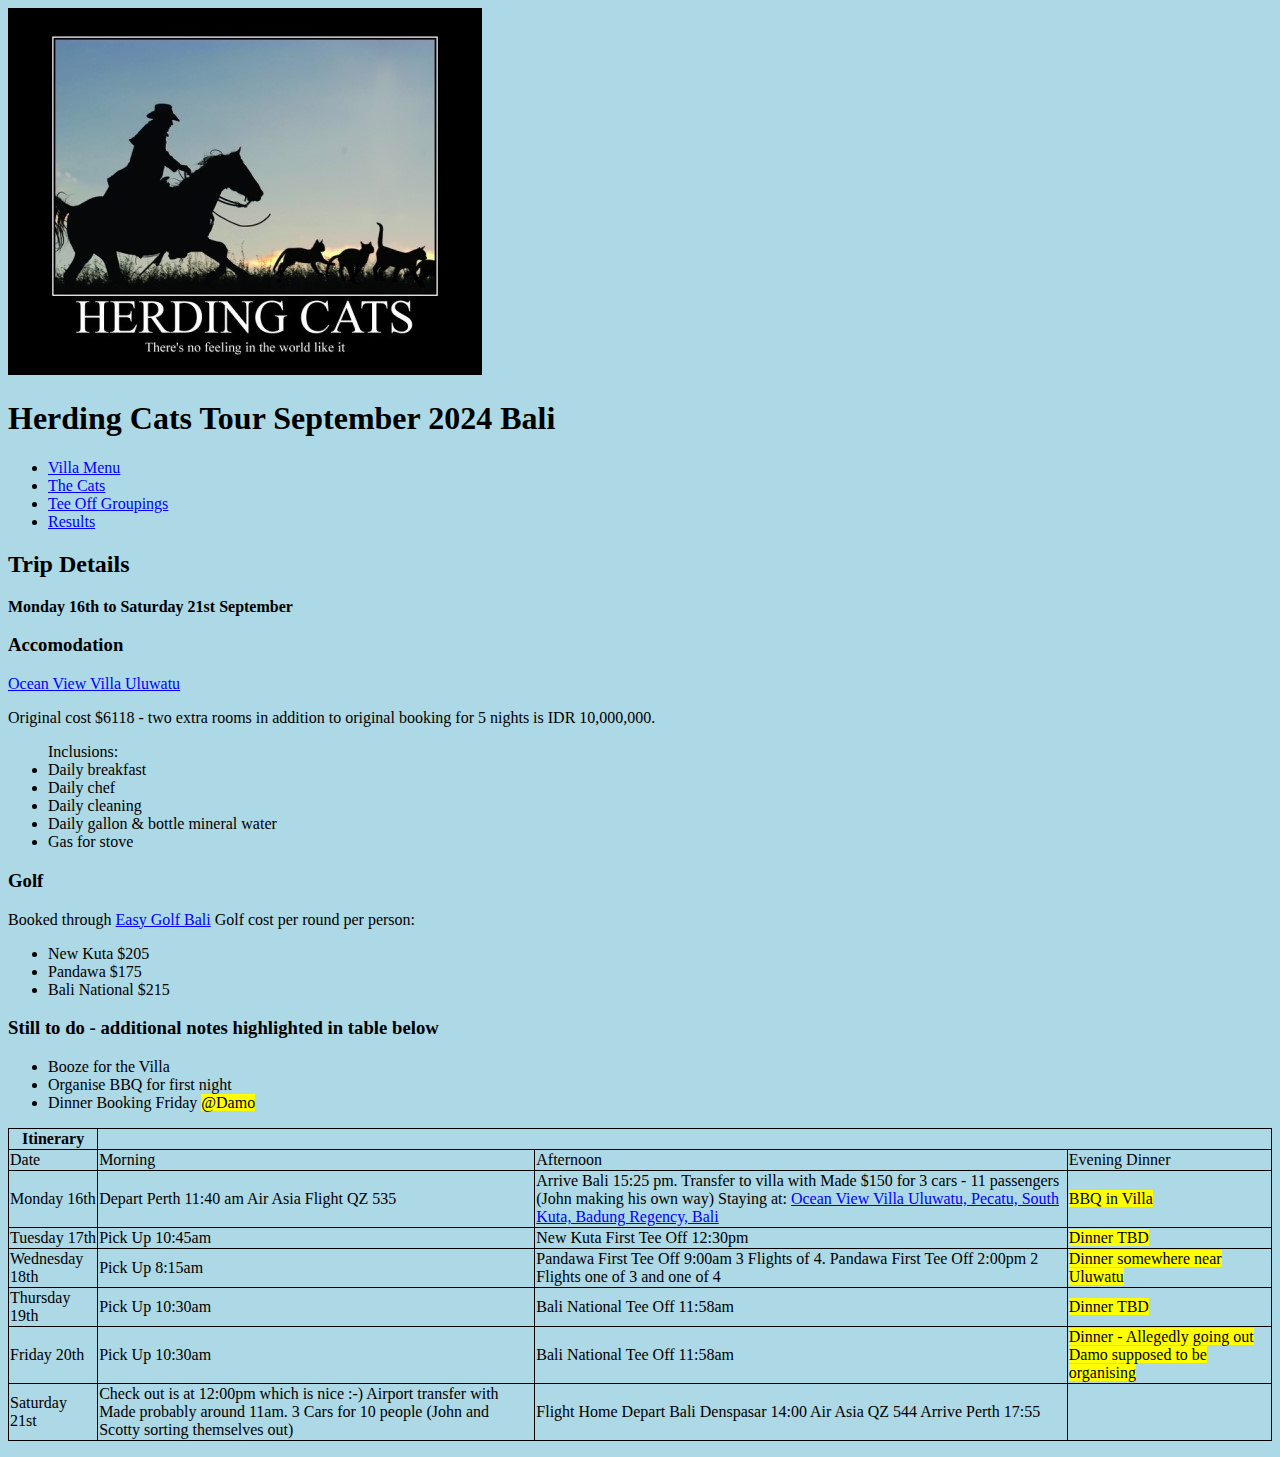
==== index.html @ 71ef7878 "Sorted a schedule" ====
<!DOCTYPE html>
<html>
<head>
    <meta charset="utf-8" />
    <meta name="viewport" content="width=device-width" />
    <title>Herding Cats 2024</title>
    <link href="styles/style.css" rel="stylesheet" />
</head>

<body>

 <a href="/"> 
    <img src="/images/herdingcats.jpeg" alt="Herding Cats">
</a>

<h1><b>Herding Cats Tour September 2024 Bali</b></h1>

<!--The end of the standard header bit for all pages on site -->

<ul>
   <li>    <a href="menu.html" target="_self">Villa Menu</a> 
   </li>
  <li>    <a href="golfers.html" target="_self">The Cats</a> 
  </li>
  <li>    <a href="groups.html" target="_self">Tee Off Groupings</a> 
  </li>
  <li>    <a href="results.html" target="_self">Results</a> 
  </li>
</ul>

<h2>Trip Details</h2>
<b>Monday 16th to Saturday 21st September </b>
<h3>Accomodation</h3>
    
    <p><a href="https://maps.app.goo.gl/SwU3MKj2JB73HqCS6" target="_blank">Ocean View Villa Uluwatu</a>
    </p>
    <p>
    Original cost $6118 - two extra rooms in addition to original booking for 5 nights is IDR 10,000,000. 
    </p>
    <p>
<ul>
    Inclusions:
    <li>Daily breakfast</li>
    <li>Daily chef</li>
    <li>Daily cleaning</li>
    <li>Daily gallon & bottle mineral water</li>
    <li>Gas for stove</li>
</ul>

<p>
    <h3>Golf</h3>
    Booked through 
    <a href="https://easygolfbali.com/" 
    target="_blank"> Easy Golf Bali</a>
        
    Golf cost per round per person:
<ul><li>New Kuta $205</li>
    <li>Pandawa $175</li>
    <li>Bali National $215</li>
</ul>
</p>

<p id="ToDo"> <h3>Still to do - additional notes highlighted in table below <a href="#Itinerary"></a></h3>

    <ul>
    <li>Booze for the Villa</li>
    <li>Organise BBQ for first night</li>
    <li>Dinner Booking Friday <mark>@Damo</mark></li>
</ul>


</p>

<p id="Itinerary">
<table>
    <th>Itinerary</th>
    <tr>
        <td>Date</td>
        <td>Morning</td>
        <td>Afternoon</td>
        <td>Evening Dinner</td>
    </tr>

    <tr>
        <td>Monday 16th</td>
        <td>Depart Perth 11:40 am Air Asia Flight QZ 535</td>
        <td>Arrive Bali 15:25 pm. Transfer to villa with Made $150 for 3 cars - 11 passengers (John making his own way)
            Staying at: 
       
<a href="https://www.airbnb.com.au/rooms/50106536?source_impression_id=p3_1724686633_P3NSHz6RZ2b7ol7o" 
target="_blank">
Ocean View Villa Uluwatu, Pecatu, South Kuta, Badung Regency, Bali
</a> 

</td>
<td><mark>BBQ in Villa</mark></td>

</tr>
    <tr>        
        <td>Tuesday 17th</td>
        <td>Pick Up 10:45am</td>
        <td>New Kuta First Tee Off 12:30pm</td>
        <td><mark>Dinner TBD</mark></td>
    </tr>
    <tr>
        <td>Wednesday 18th</td>
        <td>Pick Up 8:15am</td>
        <td>Pandawa First Tee Off 9:00am 3 Flights of 4.
            Pandawa First Tee Off 2:00pm 2 Flights one of 3 and one of 4</td>
        <td><mark>Dinner somewhere near Uluwatu</mark></td>
    </tr>
    <tr>
        <td>Thursday 19th</td>
        <td>Pick Up 10:30am</td>
        <td>Bali National Tee Off 11:58am</td>
        <td><mark>Dinner TBD</mark></td>
    </tr>
    <tr>
        <td>Friday 20th</td>
        <td>Pick Up 10:30am</td>
        <td>Bali National Tee Off 11:58am</td>
        <td><mark>Dinner - Allegedly going out Damo supposed to be organising</mark></td>
    </tr>
    <tr>
        <td>Saturday 21st</td>
        <td>Check out is at 12:00pm which is nice :-)
            Airport transfer with Made probably around 11am. 3 Cars for 10 people (John and Scotty sorting themselves out)
        </td>
        <td>Flight Home Depart Bali Denspasar 14:00 Air Asia QZ 544 Arrive Perth 17:55</td>
        <td>&nbsp;</td>
    </tr>
</table>
</p>
</body>
</html>
---- styles/style.css ----
body {
    background-color: lightblue;
}

table { width: 100%; border-collapse: collapse;} 
  table, 
  td, 
  th,
  thead { border: 1px solid black; }


a {
  color: blue;
}

img {
  max-width: 100%;
  height: auto;
  width: auto\9; /* ie8 */
}

caption {
  background: gray;
  margin: 1em 0; 
  caption-side: top; 
}
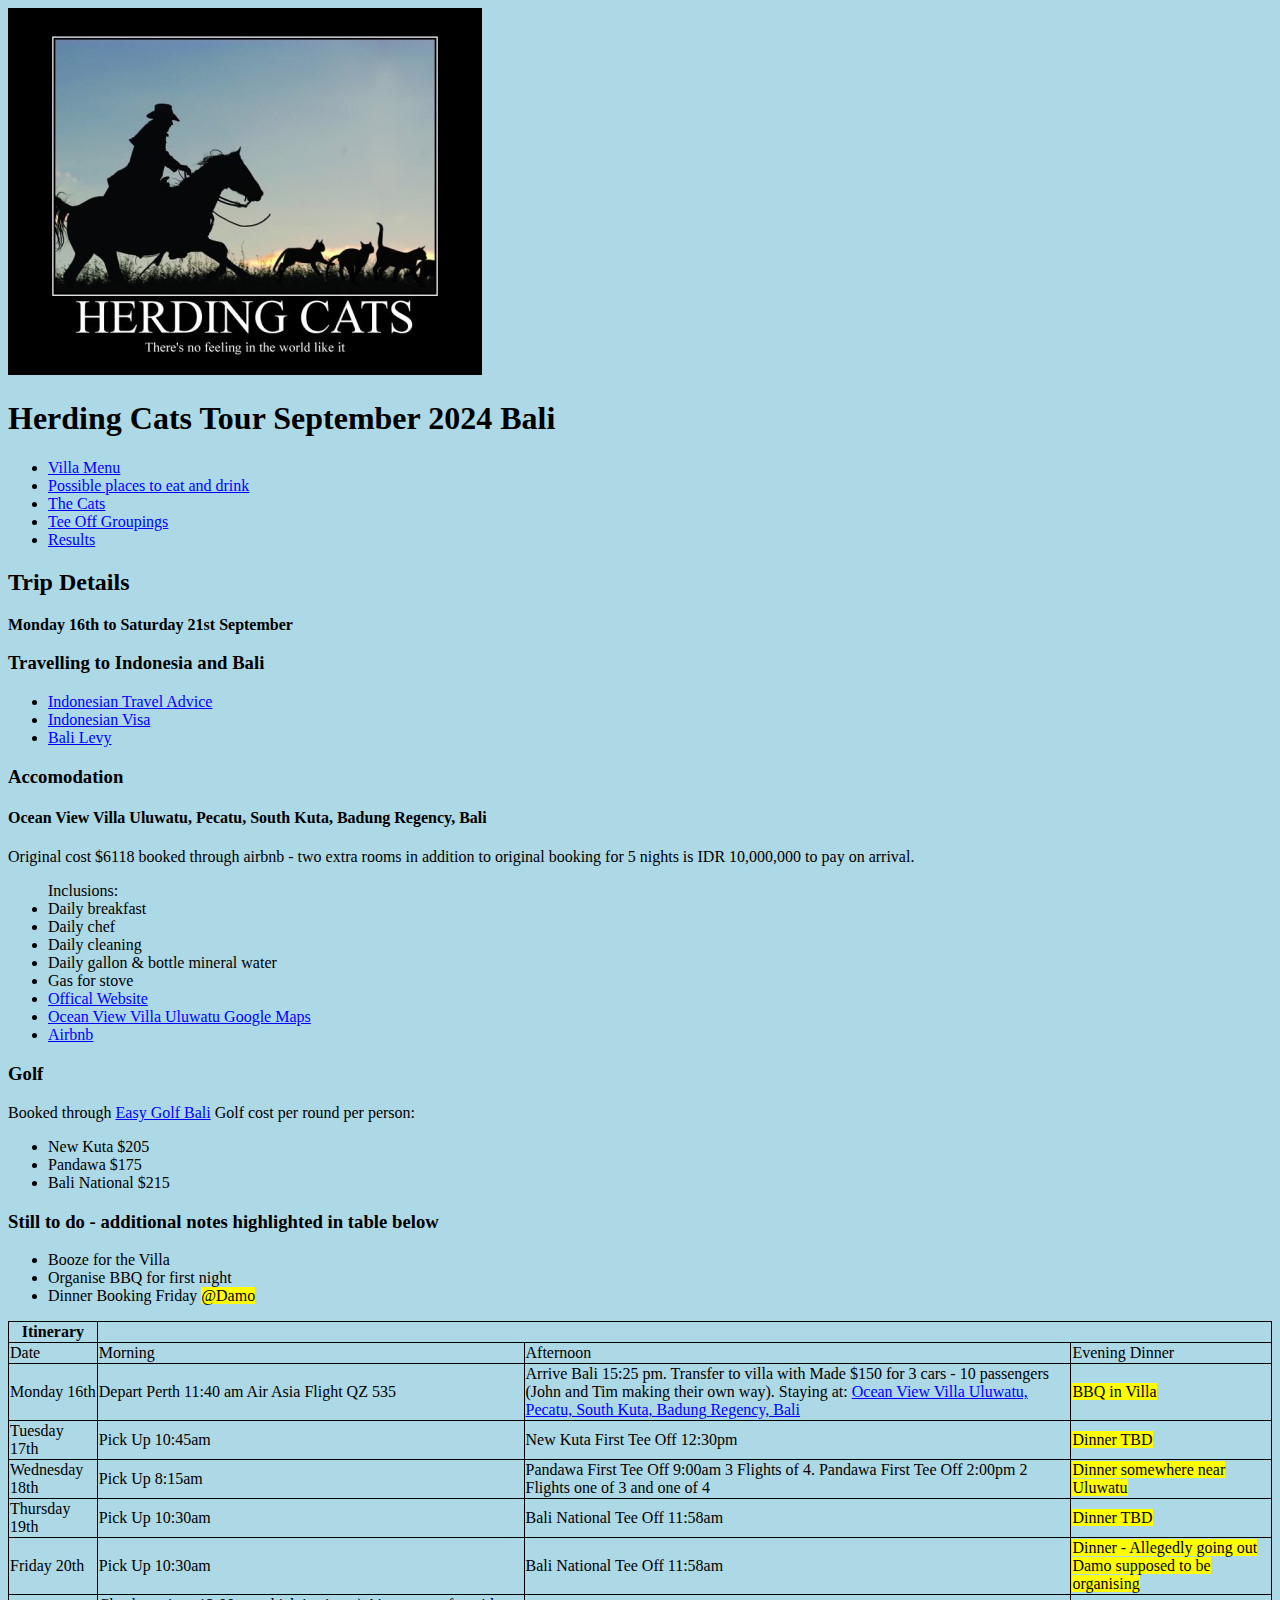
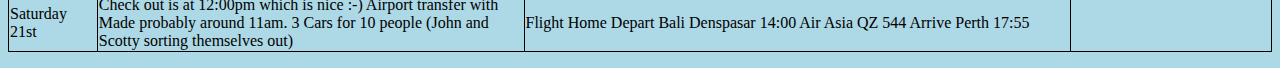
==== commit b2f5b810: "Bali Levi" ====
--- a/index.html
+++ b/index.html
@@ -20,7 +20,8 @@
 <ul>
    <li>    <a href="menu.html" target="_self">Villa Menu</a> 
    </li>
-  <li>    <a href="golfers.html" target="_self">The Cats</a> 
+   <li>    <a href="foodanddrink.html" target="_self">Possible places to eat and drink</a></li>
+   <li>    <a href="golfers.html" target="_self">The Cats</a> 
   </li>
   <li>    <a href="groups.html" target="_self">Tee Off Groupings</a> 
   </li>
@@ -30,14 +31,20 @@
 
 <h2>Trip Details</h2>
 <b>Monday 16th to Saturday 21st September </b>
+
+<p id="Indonesia"> <h3>Travelling to Indonesia and Bali</h3>
+    <ul>
+        <li><a href="https://www.smartraveller.gov.au/destinations/asia/indonesia" target="_blank">Indonesian Travel Advice</a></li>
+        <li><a href="https://molina.imigrasi.go.id/" target="_blank">Indonesian Visa</a></li>
+        <li><a href="https://lovebali.baliprov.go.id/" target="_blank">Bali Levy</a></li>
+    </ul>
+</p>
+
 <h3>Accomodation</h3>
-    
-    <p><a href="https://maps.app.goo.gl/SwU3MKj2JB73HqCS6" target="_blank">Ocean View Villa Uluwatu</a>
-    </p>
-    <p>
-    Original cost $6118 - two extra rooms in addition to original booking for 5 nights is IDR 10,000,000. 
-    </p>
-    <p>
+<h4>Ocean View Villa Uluwatu, Pecatu, South Kuta, Badung Regency, Bali</h4>
+<p>
+    Original cost $6118 booked through airbnb - two extra rooms in addition to original booking for 5 nights is IDR 10,000,000 to pay on arrival. 
+</p>
 <ul>
     Inclusions:
     <li>Daily breakfast</li>
@@ -45,12 +52,18 @@
     <li>Daily cleaning</li>
     <li>Daily gallon & bottle mineral water</li>
     <li>Gas for stove</li>
+    <li><a href="https://www.oceanviewuluwatu.com/" target="_blank">Offical Website</a>
+    </li>  
+    <li><a href="https://maps.app.goo.gl/SwU3MKj2JB73HqCS6" target="_blank">Ocean View Villa Uluwatu Google Maps</a>
+    </li>        
+    <li><a href="https://www.airbnb.com.au/rooms/50106536?source_impression_id=p3_1724686633_P3NSHz6RZ2b7ol7o" 
+        target="_blank">Airbnb</a> 
+    </li>
 </ul>
 
-<p>
     <h3>Golf</h3>
     Booked through 
-    <a href="https://easygolfbali.com/" 
+    <a href="https://easygolfbali.com/contact-us/" 
     target="_blank"> Easy Golf Bali</a>
         
     Golf cost per round per person:
@@ -84,7 +97,7 @@
     <tr>
         <td>Monday 16th</td>
         <td>Depart Perth 11:40 am Air Asia Flight QZ 535</td>
-        <td>Arrive Bali 15:25 pm. Transfer to villa with Made $150 for 3 cars - 11 passengers (John making his own way)
+        <td>Arrive Bali 15:25 pm. Transfer to villa with Made $150 for 3 cars - 10 passengers (John and Tim making their own way).
             Staying at: 
        
 <a href="https://www.airbnb.com.au/rooms/50106536?source_impression_id=p3_1724686633_P3NSHz6RZ2b7ol7o" 
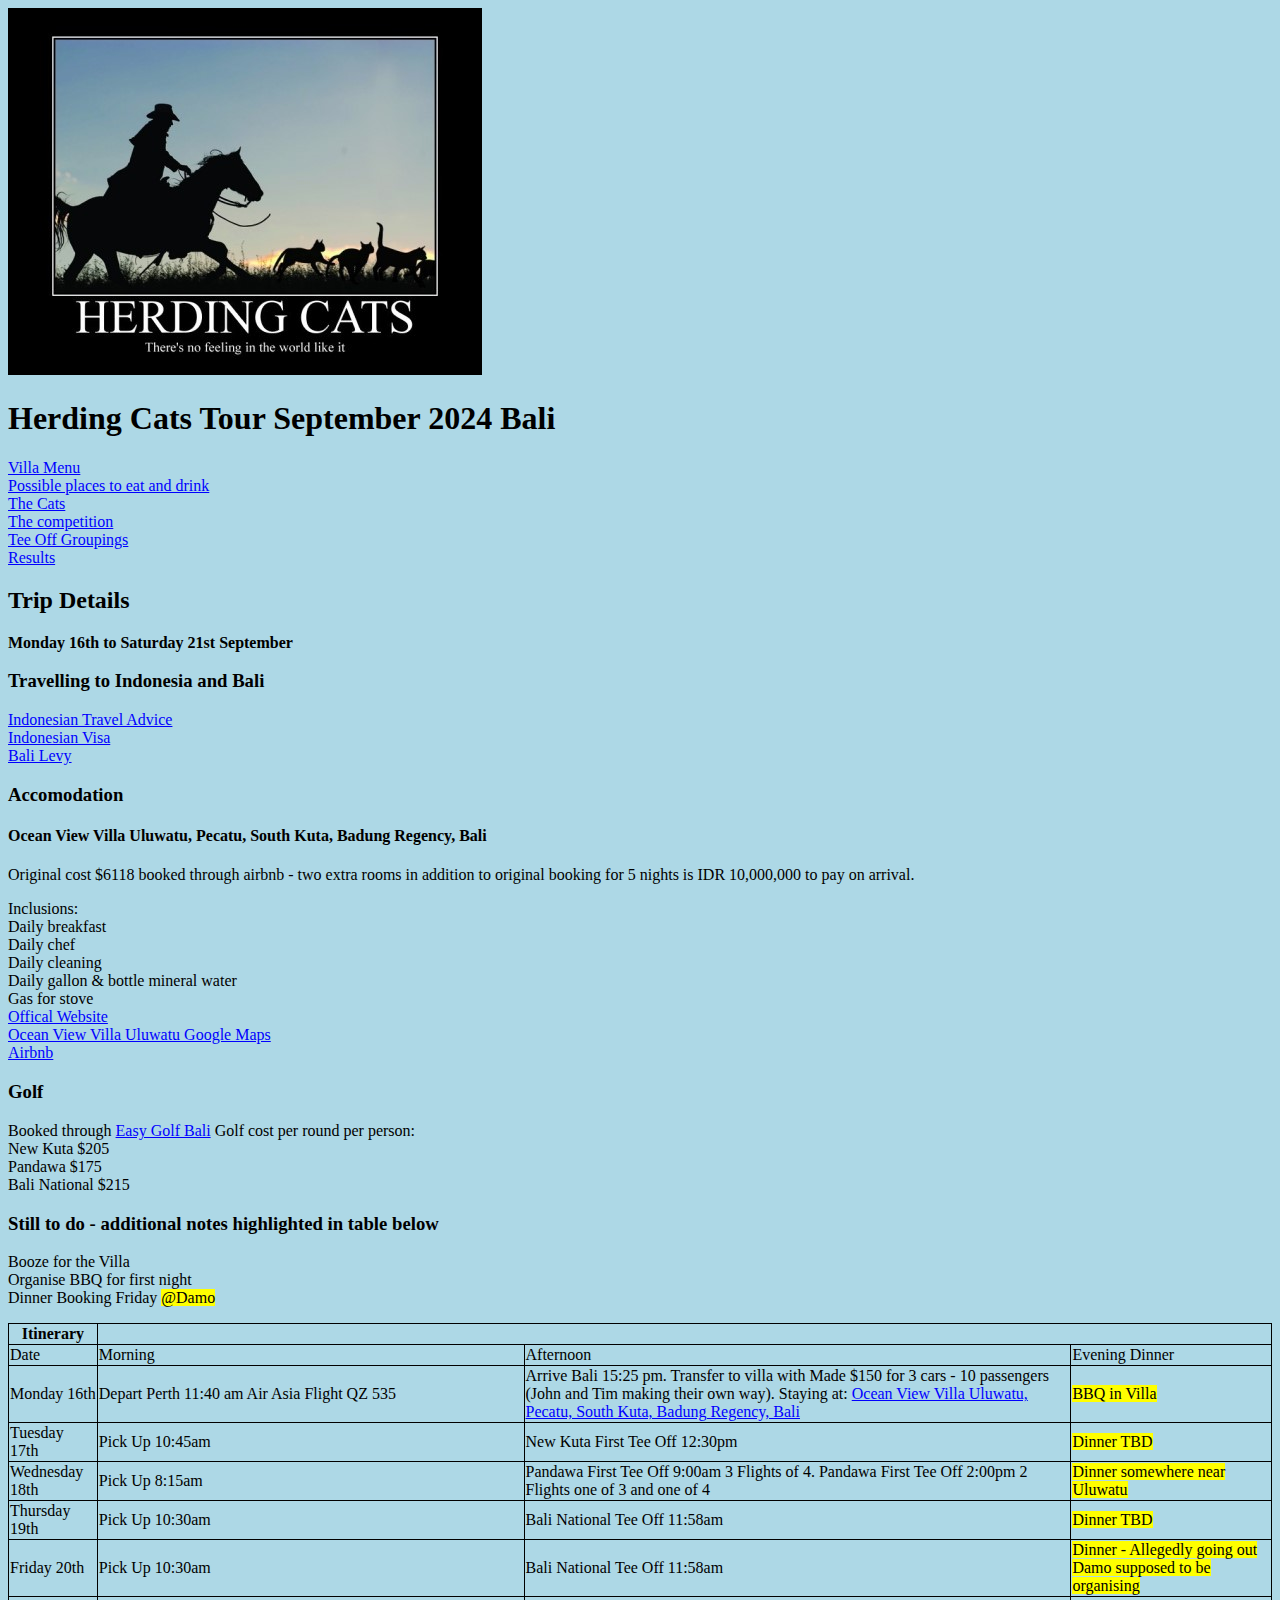
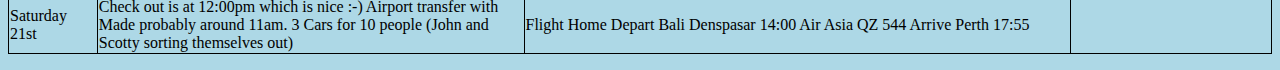
==== commit b27b419f: "Changed menu style and index page" ====
--- a/index.html
+++ b/index.html
@@ -22,6 +22,8 @@
    </li>
    <li>    <a href="foodanddrink.html" target="_self">Possible places to eat and drink</a></li>
    <li>    <a href="golfers.html" target="_self">The Cats</a> 
+  </li>
+  <li>    <a href="betting.html" target="_self">The competition</a> 
   </li>
   <li>    <a href="groups.html" target="_self">Tee Off Groupings</a> 
   </li>
--- a/styles/style.css
+++ b/styles/style.css
@@ -24,3 +24,10 @@
   margin: 1em 0; 
   caption-side: top; 
 }
+
+
+ul {
+  list-style-type: none;
+  margin: 0;
+  padding: 0;
+}
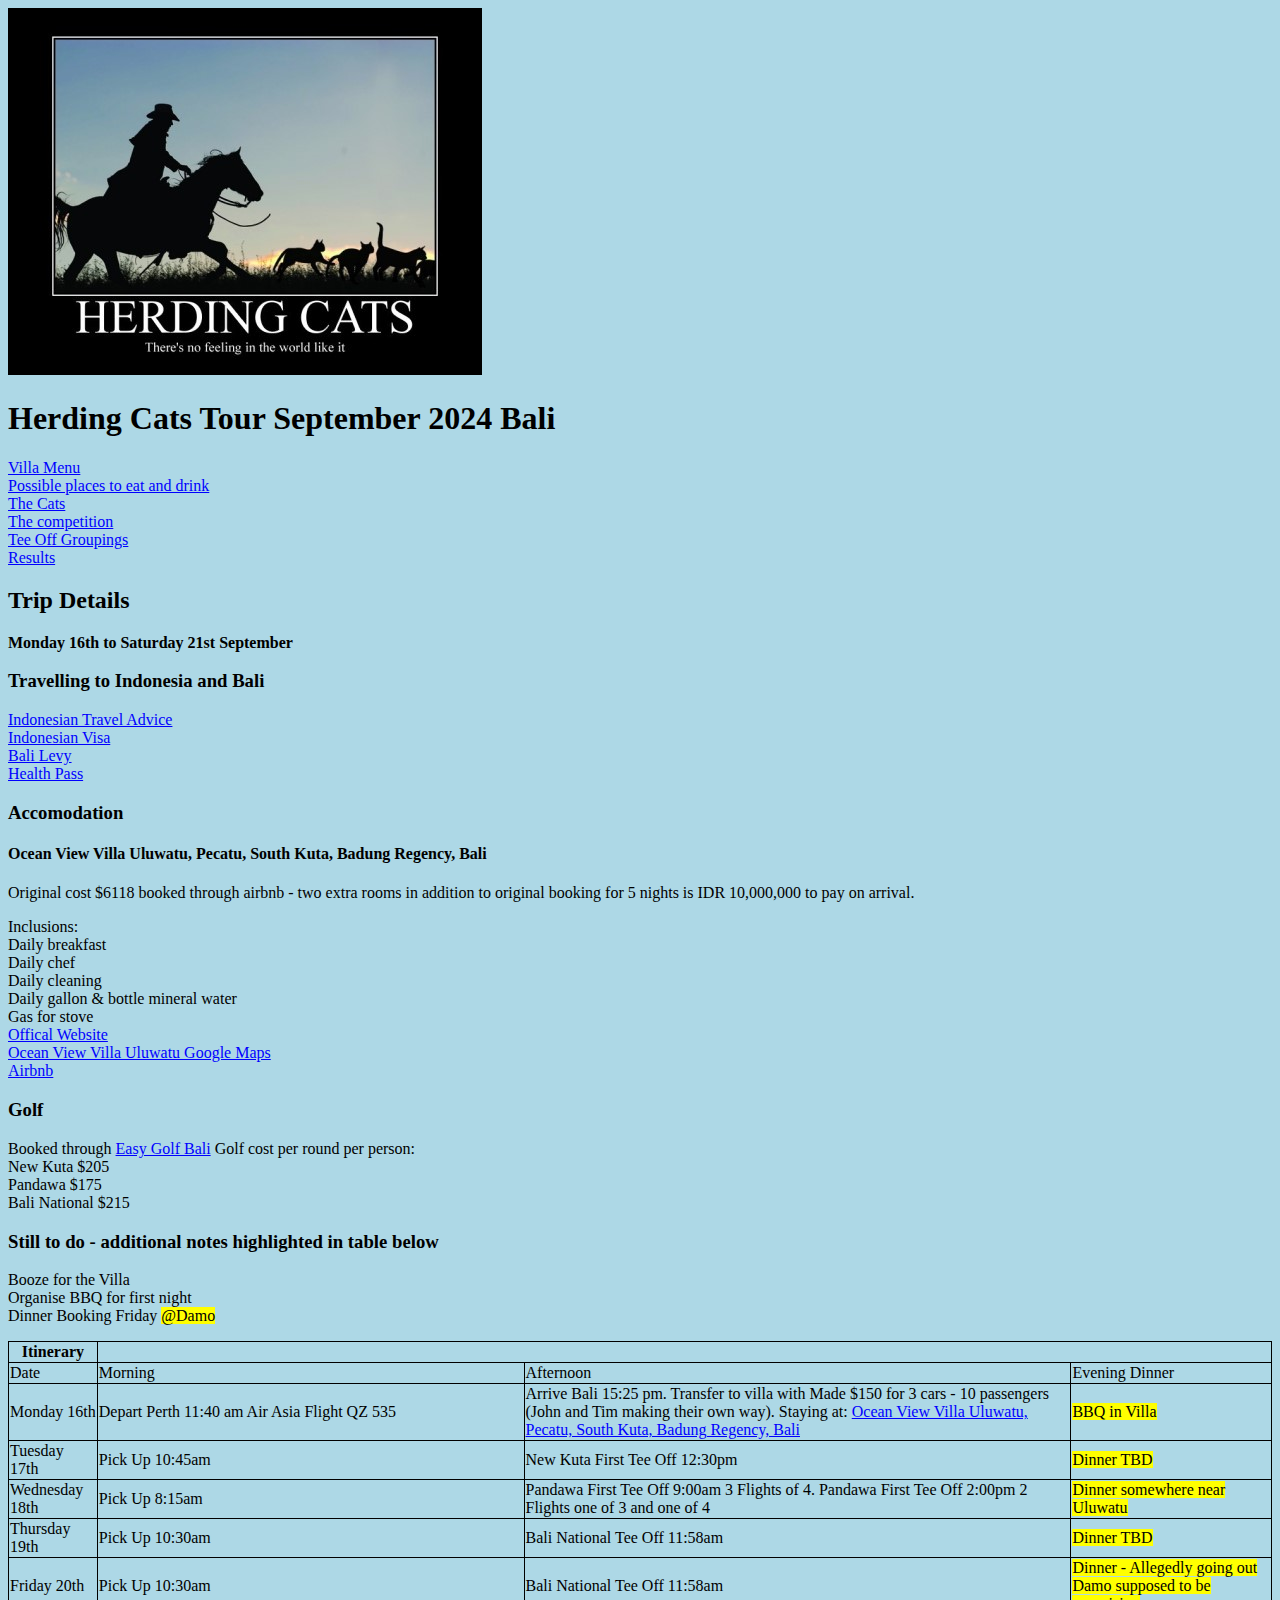
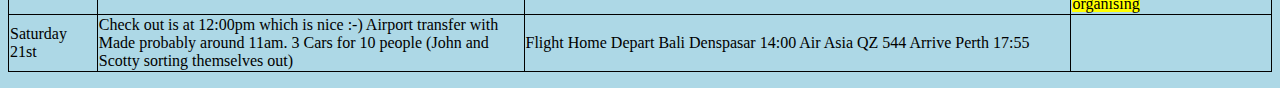
==== commit 53610cc6: "Health Pass" ====
--- a/index.html
+++ b/index.html
@@ -39,6 +39,7 @@
         <li><a href="https://www.smartraveller.gov.au/destinations/asia/indonesia" target="_blank">Indonesian Travel Advice</a></li>
         <li><a href="https://molina.imigrasi.go.id/" target="_blank">Indonesian Visa</a></li>
         <li><a href="https://lovebali.baliprov.go.id/" target="_blank">Bali Levy</a></li>
+        <li><a href="https://sshp.kemkes.go.id/register" target="_blank">Health Pass</a></li>
     </ul>
 </p>
 
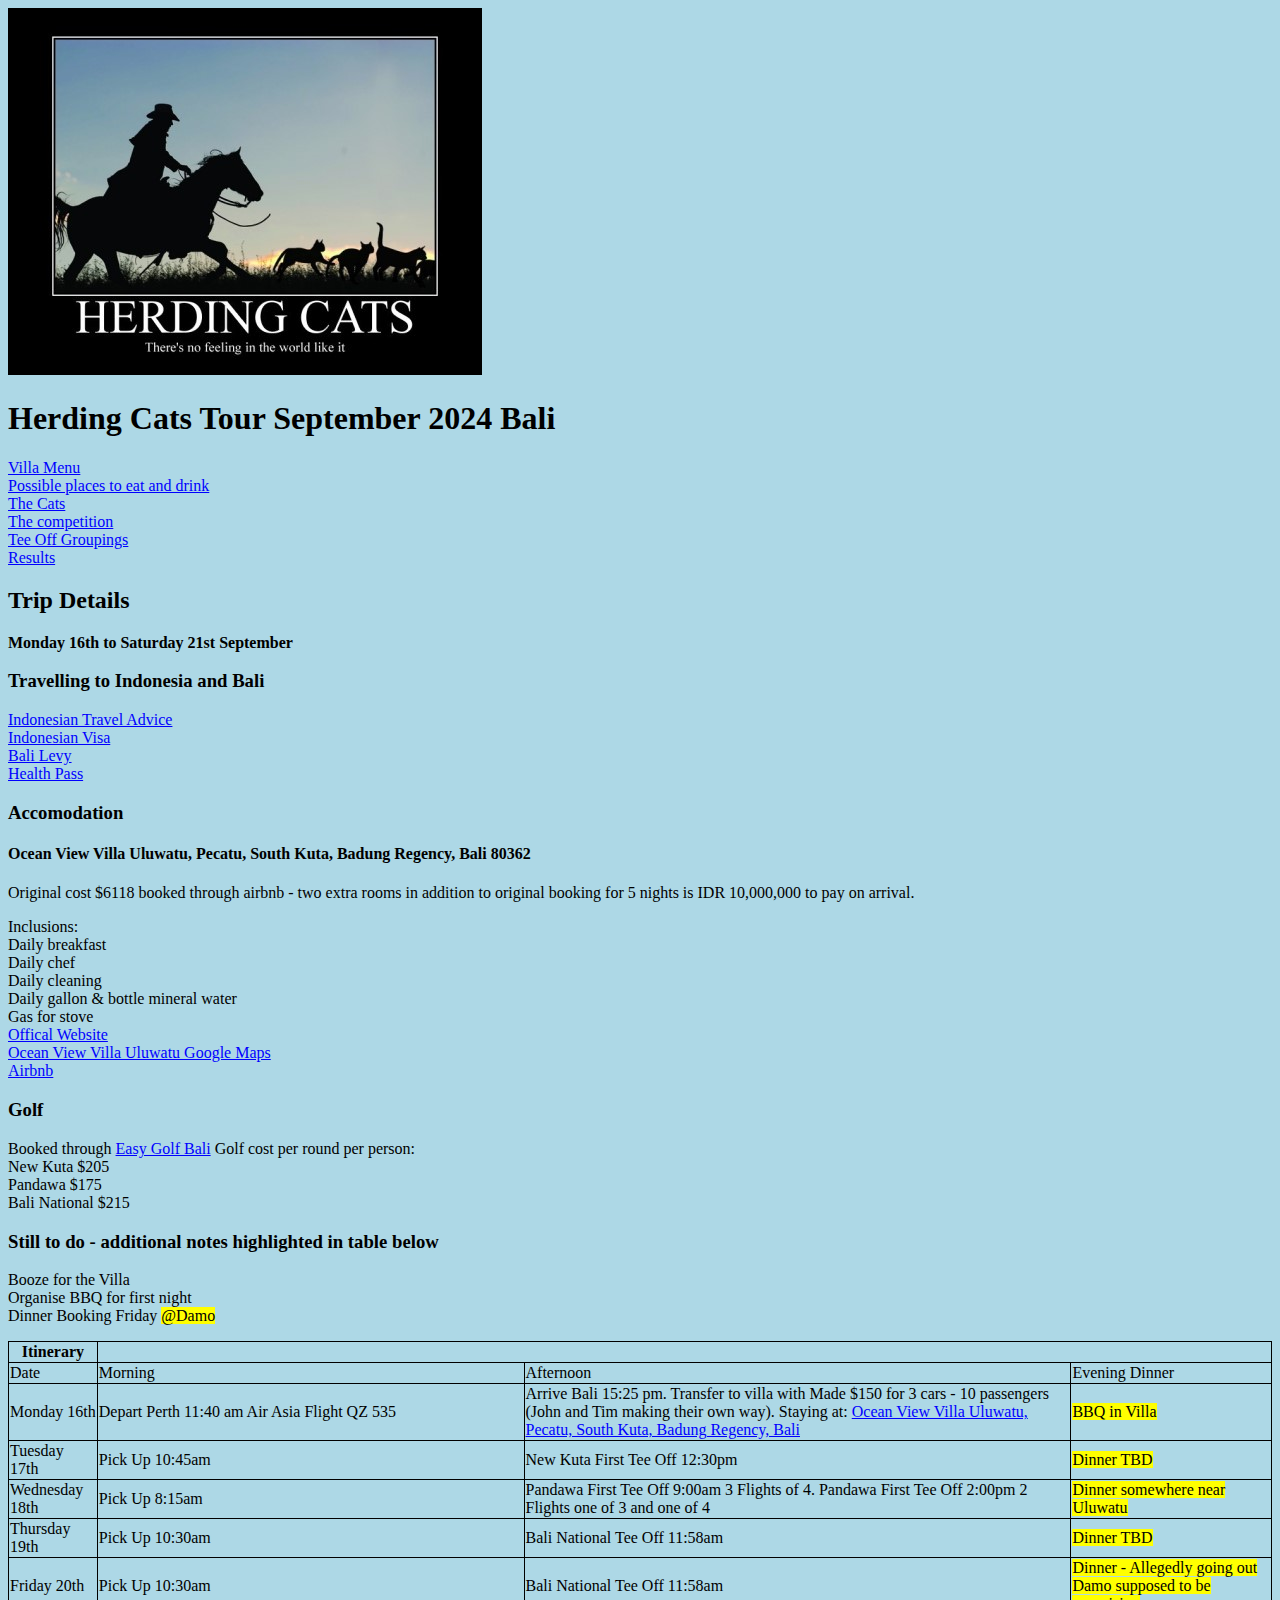
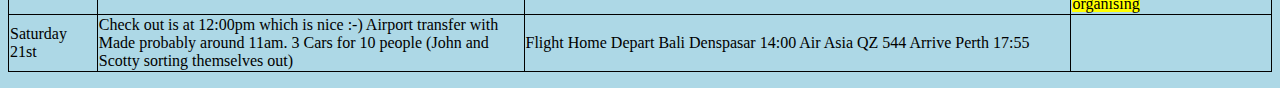
==== commit b0aba329: "Postcode villa" ====
--- a/index.html
+++ b/index.html
@@ -44,7 +44,7 @@
 </p>
 
 <h3>Accomodation</h3>
-<h4>Ocean View Villa Uluwatu, Pecatu, South Kuta, Badung Regency, Bali</h4>
+<h4>Ocean View Villa Uluwatu, Pecatu, South Kuta, Badung Regency, Bali 80362</h4>
 <p>
     Original cost $6118 booked through airbnb - two extra rooms in addition to original booking for 5 nights is IDR 10,000,000 to pay on arrival. 
 </p>
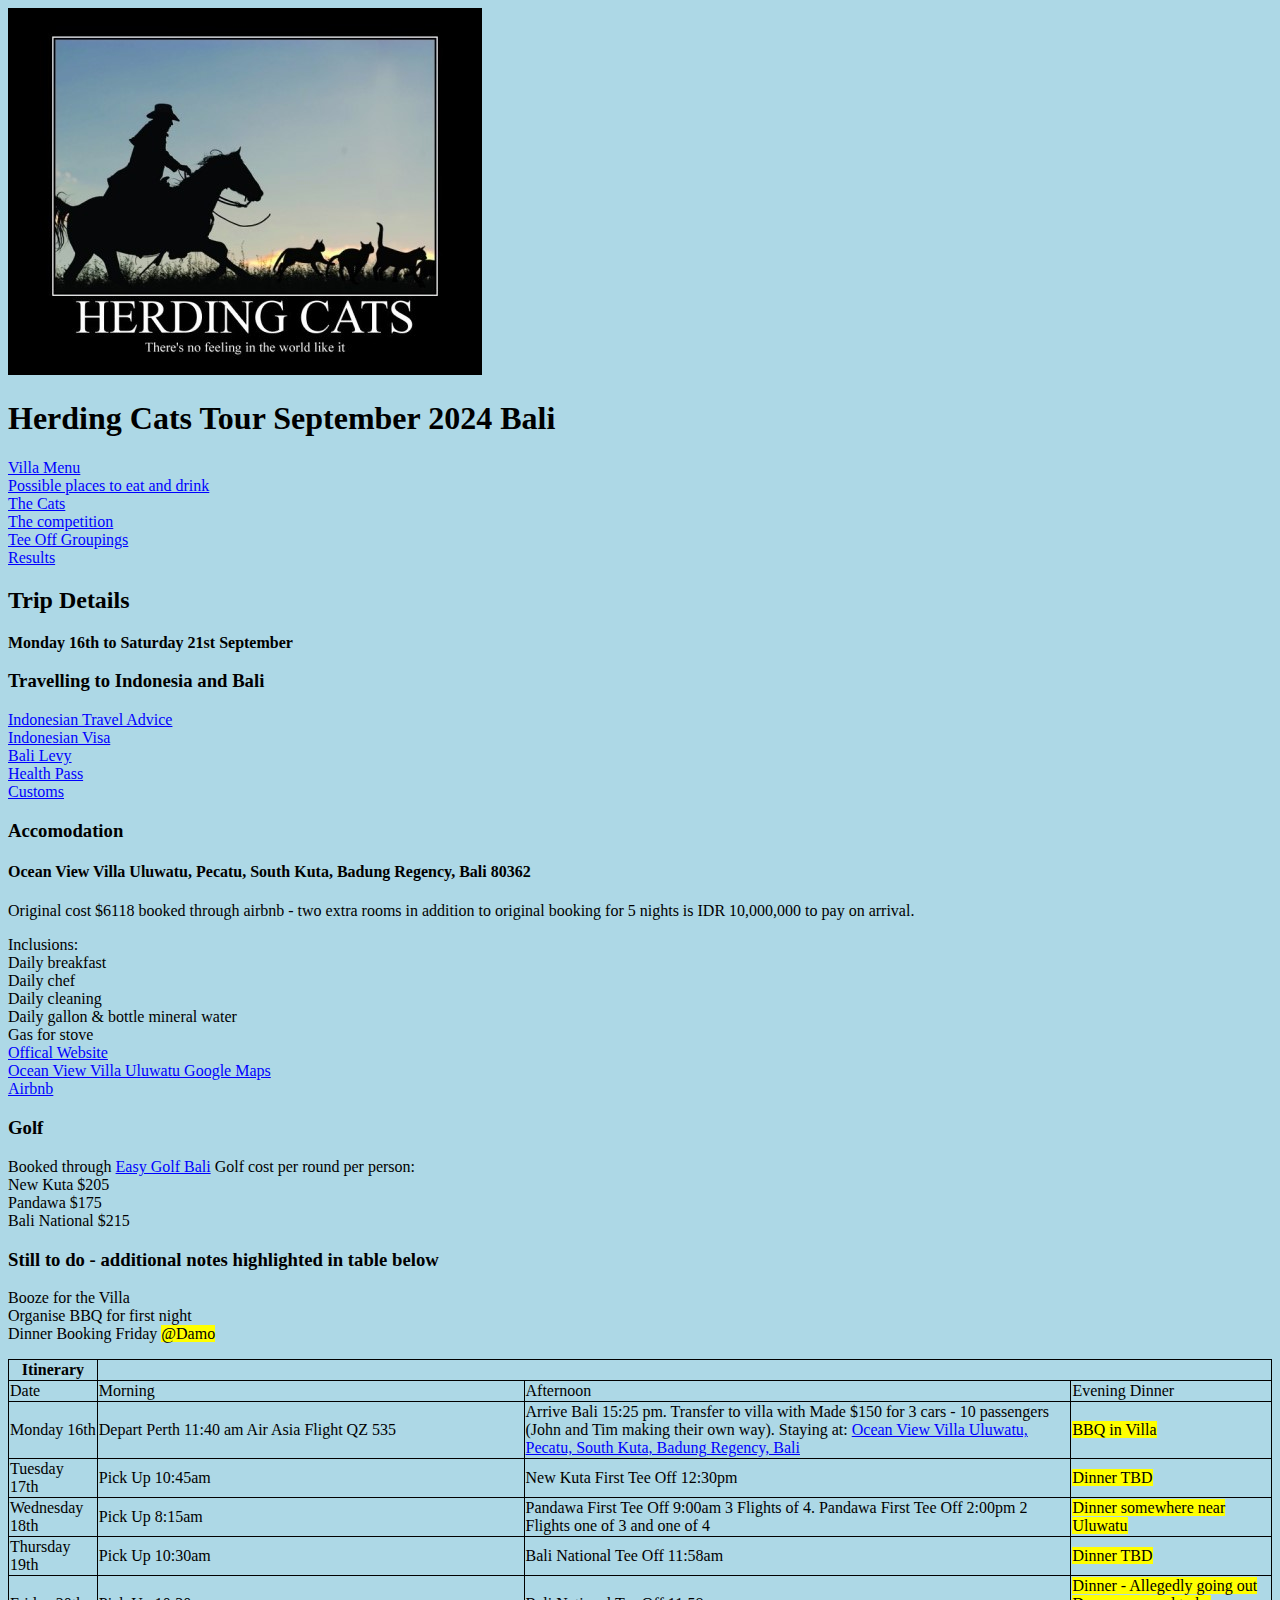
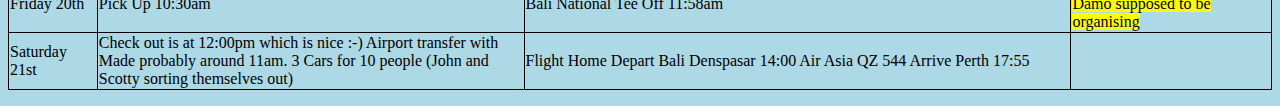
==== commit 21b1ea77: "Customs link" ====
--- a/index.html
+++ b/index.html
@@ -40,6 +40,7 @@
         <li><a href="https://molina.imigrasi.go.id/" target="_blank">Indonesian Visa</a></li>
         <li><a href="https://lovebali.baliprov.go.id/" target="_blank">Bali Levy</a></li>
         <li><a href="https://sshp.kemkes.go.id/register" target="_blank">Health Pass</a></li>
+        <li><a href="https://ecd.beacukai.go.id/" target="_blank">Customs</a></li>
     </ul>
 </p>
 
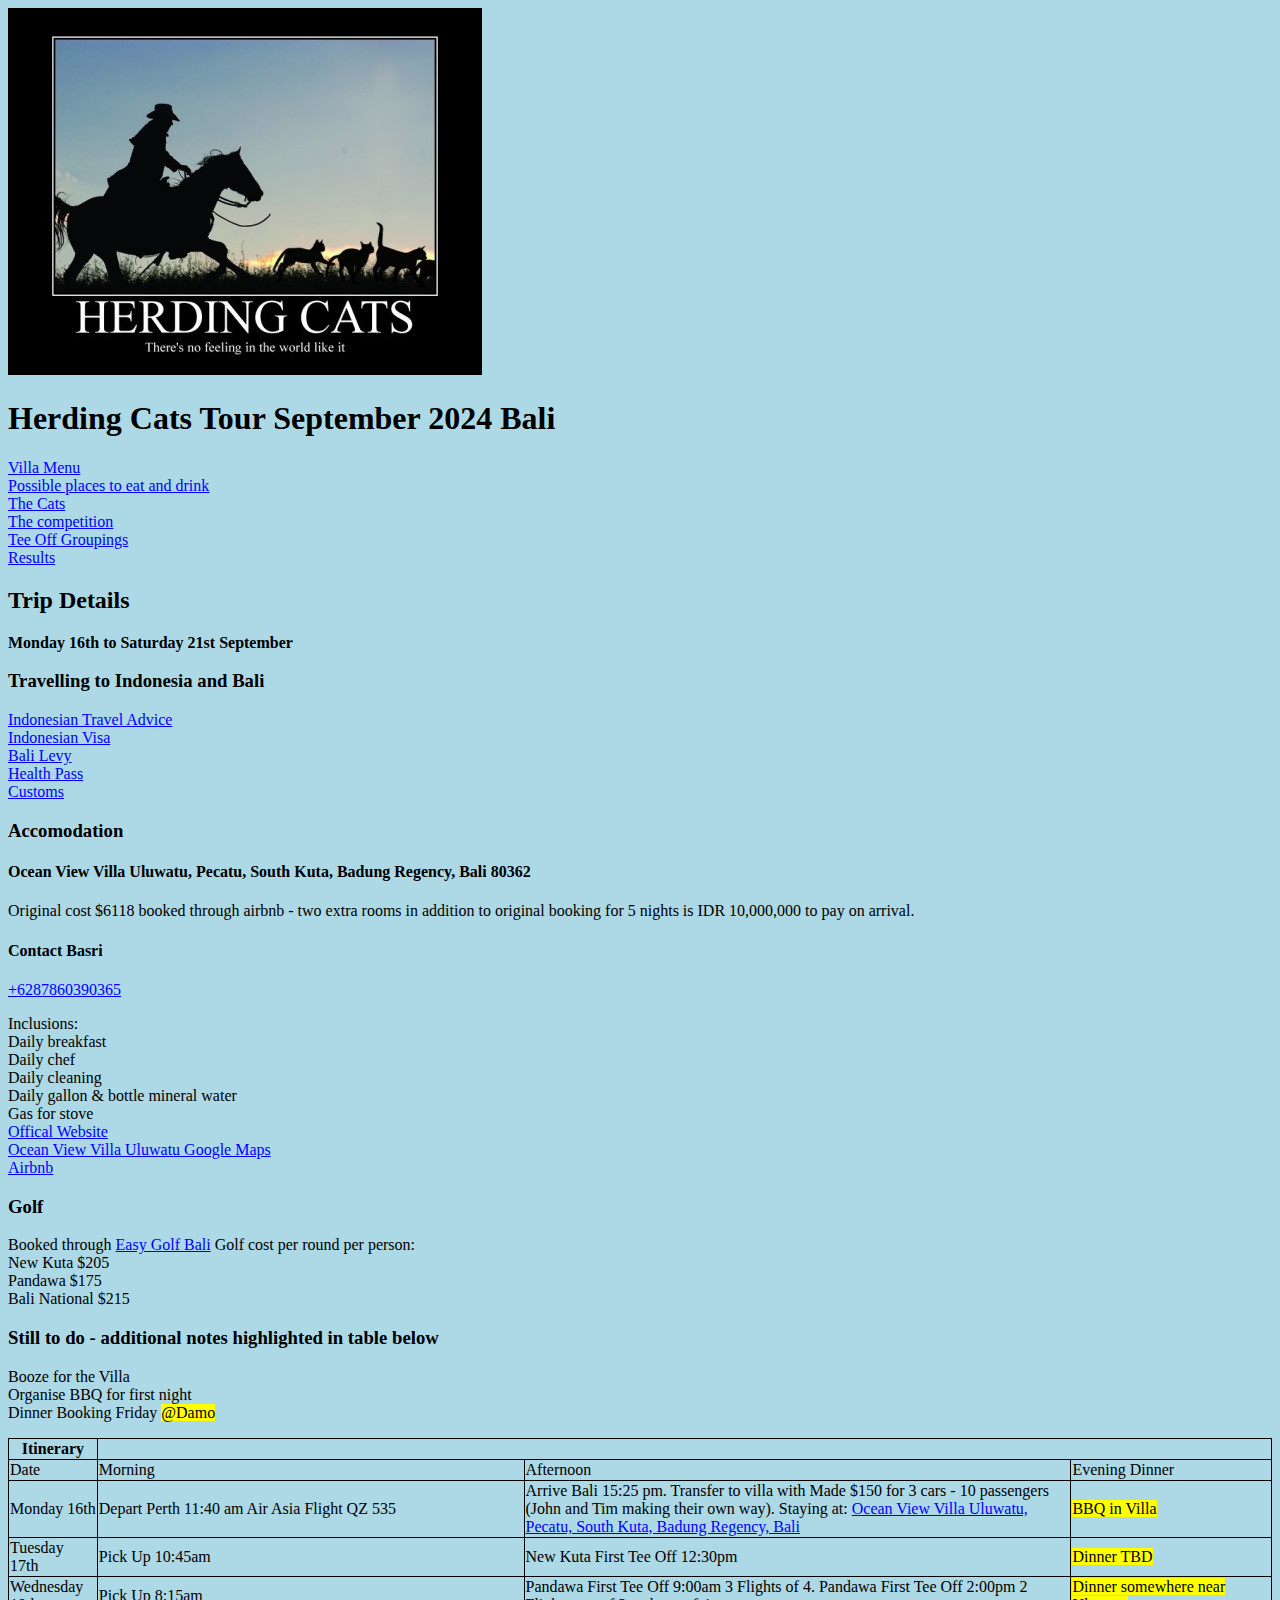
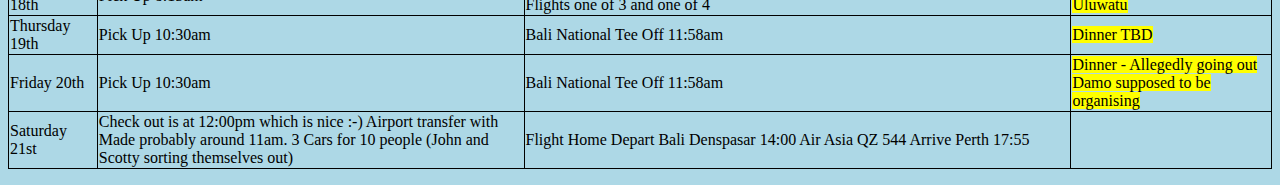
==== commit 9989e208: "Basri contact no" ====
--- a/index.html
+++ b/index.html
@@ -48,6 +48,9 @@
 <h4>Ocean View Villa Uluwatu, Pecatu, South Kuta, Badung Regency, Bali 80362</h4>
 <p>
     Original cost $6118 booked through airbnb - two extra rooms in addition to original booking for 5 nights is IDR 10,000,000 to pay on arrival. 
+<br>
+<h4>Contact Basri</h4>
+<a href="+6287860390365">+6287860390365</a>
 </p>
 <ul>
     Inclusions:
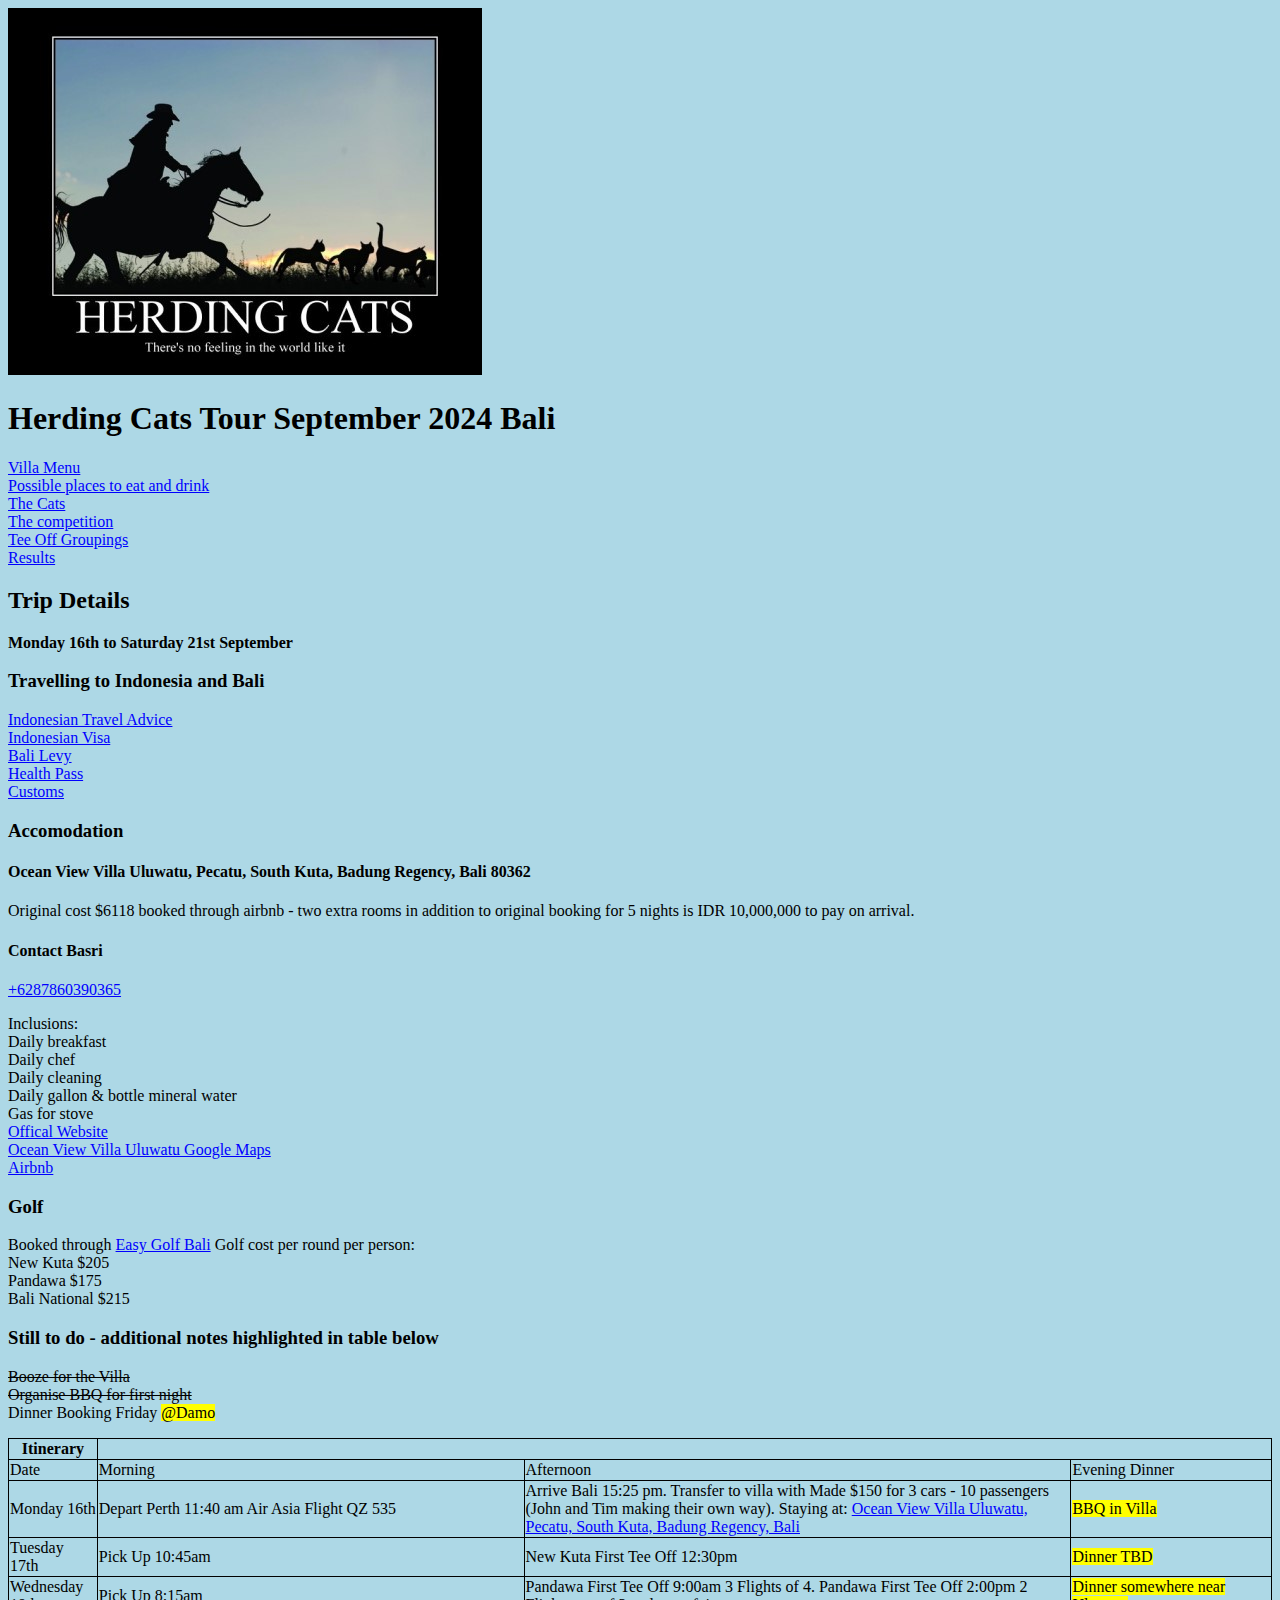
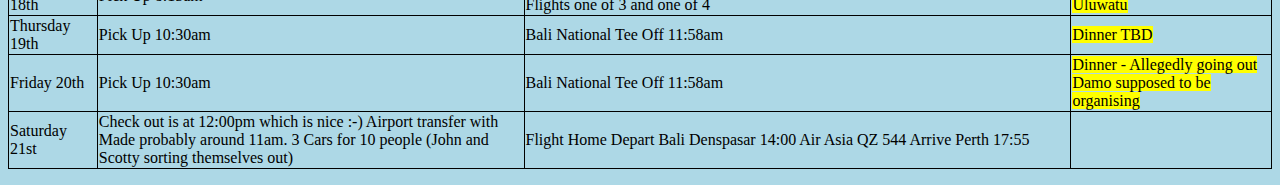
==== commit cfcbf8d2: "sorted first night" ====
--- a/index.html
+++ b/index.html
@@ -83,8 +83,8 @@
 <p id="ToDo"> <h3>Still to do - additional notes highlighted in table below <a href="#Itinerary"></a></h3>
 
     <ul>
-    <li>Booze for the Villa</li>
-    <li>Organise BBQ for first night</li>
+    <li><s>Booze for the Villa</s></li>
+    <li><s>Organise BBQ for first night</s></li>
     <li>Dinner Booking Friday <mark>@Damo</mark></li>
 </ul>
 
